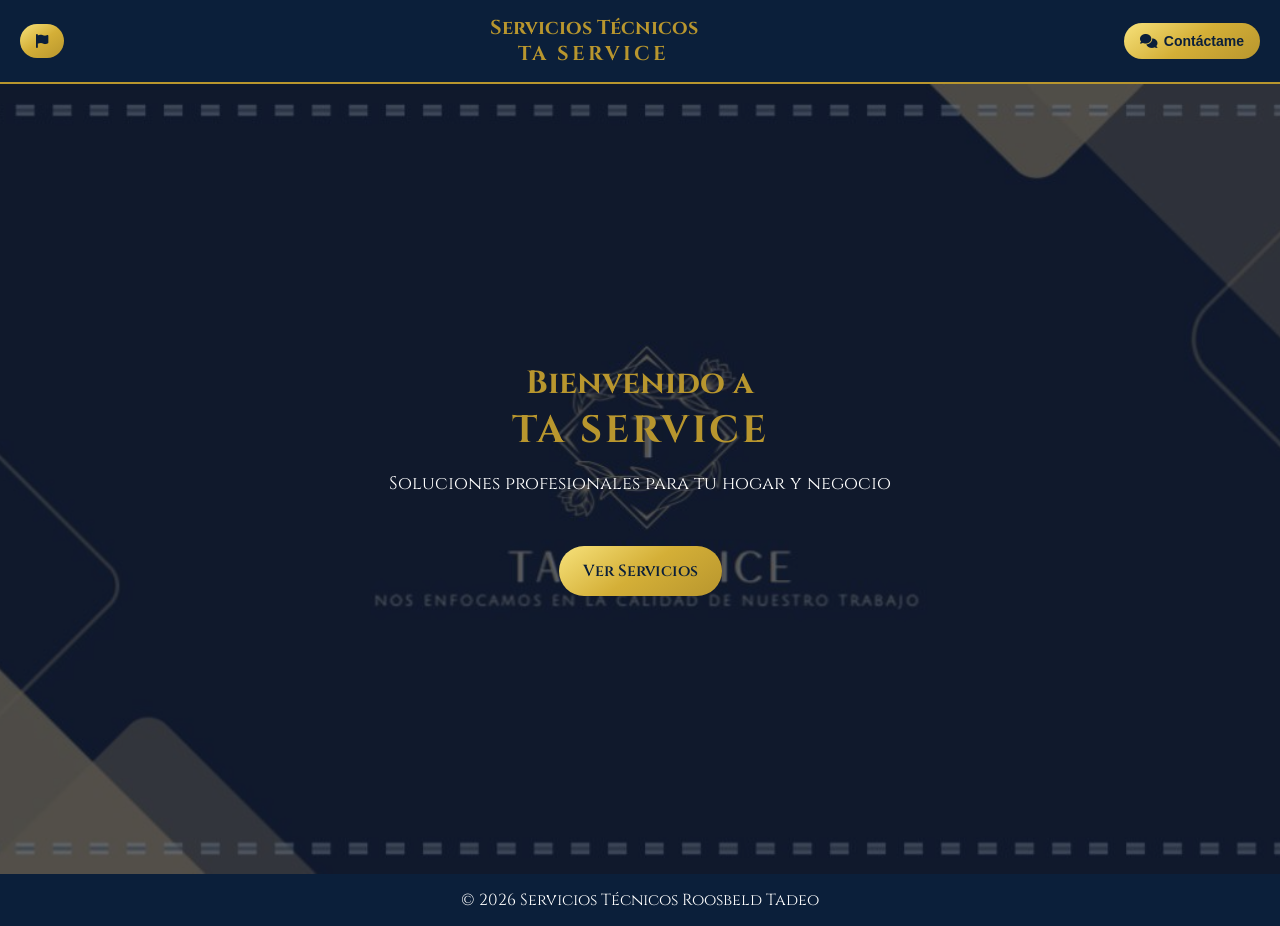
==== index.html @ ce147550 "Add files via upload" ====
<!DOCTYPE html>
<html lang="es">

<head>

<meta charset="UTF-8">
<meta name="viewport" content="width=device-width, initial-scale=1.0">

<title>TA Service</title>

<!-- Google Font -->
<link href="https://fonts.googleapis.com/css2?family=Cinzel:wght@400;600&display=swap" rel="stylesheet">

<!-- Font Awesome -->
<link rel="stylesheet"
href="https://cdnjs.cloudflare.com/ajax/libs/font-awesome/6.4.0/css/all.min.css">

<!-- CSS -->
<link rel="stylesheet" href="css/style.css">

</head>


<body>

<!-- NAVBAR -->

<nav>

<!-- Idioma -->

<div class="dropdown">

<button class="dropbtn">
<i class="fa-solid fa-flag"></i>
</button>

<div class="dropdown-content language-menu">

<a href="#">
<i class="fa-solid fa-flag"></i>
English
</a>

</div>

</div>


<h1>

Servicios Técnicos<br>
<span class="marca">TA Service</span>

</h1>


<!-- Contacto -->

<div class="dropdown">

<button class="dropbtn">
<i class="fa-solid fa-comments"></i>
Contáctame
</button>

<div class="dropdown-content">

<a href="tel:8130560145">

<i class="fa-solid fa-phone"></i>
Llamar

</a>

<a href="https://wa.me/528130560145" target="_blank">

<i class="fa-brands fa-whatsapp"></i>
WhatsApp

</a>

</div>

</div>

</nav>


<!-- HERO -->

<section class="hero">

<h1>Bienvenido a</h1>

<h2 class="marca">TA Service</h2>

<p>
Soluciones profesionales para tu hogar y negocio
</p>

<a href="html/servicios.html" class="btn">

Ver Servicios

</a>

</section>


<!-- FOOTER -->

<footer>

© 2026 Servicios Técnicos Roosbeld Tadeo

</footer>

<script src="js/transicion.js"></script>
</body>
</html>
---- css/style.css ----
/* =========================
VARIABLES
========================= */

:root{
--azul-marino:#0b1f3a;
--dorado:#B8962E;
--gris:#f5f5f5;
}

/* =========================
RESET
========================= */

*{
margin:0;
padding:0;
box-sizing:border-box;
}

html,body{
height:100%;
}

/* =========================
BODY
========================= */

body{
font-family:'Cinzel',serif;
background:var(--gris);
display:flex;
flex-direction:column;

/* transición */
opacity:1;
transition:opacity 0.4s ease;
}

body.fade-out{
opacity:0;
}

/* =========================
TITULOS
========================= */

h1,h2,h3{
color:var(--dorado);
}

/* =========================
NAVBAR
========================= */

nav{
background:var(--azul-marino);
color:white;

padding:15px 20px;

display:flex;
justify-content:space-between;
align-items:center;
flex-wrap:wrap;

border-bottom:2px solid var(--dorado);
}

nav h1{
font-size:20px;
text-align:center;
line-height:1.3;
}

/* =========================
MARCA
========================= */

.marca{
color:var(--dorado);
letter-spacing:3px;
font-weight:700;
text-transform:uppercase;
}

/* =========================
DROPDOWN
========================= */

.dropdown{
position:relative;
display:inline-block;
}

/* =========================
BOTONES NAV
========================= */

.dropbtn{
background:linear-gradient(145deg,#f7e27b,#d4af37,#b8962e);
color:#0b1f3a;
border:none;
padding:10px 16px;
border-radius:30px;
cursor:pointer;
font-size:14px;
font-weight:600;

display:flex;
align-items:center;
gap:6px;

transition:0.25s;
}

.dropbtn:hover{
transform:scale(1.05);
}

/* =========================
MENU DESPLEGABLE (CLICK)
========================= */

.dropdown-content{
display:none;
position:absolute;
top:100%;
right:0;

background:white;
min-width:150px;
border-radius:6px;
box-shadow:0 4px 10px rgba(0,0,0,0.2);
z-index:10;
}

/* activo con JS */
.dropdown.active .dropdown-content{
display:block;
}

.dropdown-content a{
display:flex;
align-items:center;
gap:8px;
padding:10px;
text-decoration:none;
color:#333;
font-size:14px;
}

.dropdown-content a:hover

.language-menu{
left:0;
right:auto;
}

/* =========================
HERO
========================= */

.hero{
position:relative;

min-height:calc(100vh - 110px);

display:flex;
flex-direction:column;
justify-content:center;
align-items:center;

text-align:center;
color:white;

padding:20px;
}

.hero::before{
content:"";
position:absolute;
inset:0;
background-image:url("../img/fondo.jpg");
background-size:cover;
background-position:center;
filter:brightness(0.8);
z-index:-1;
}

.hero::after{
content:"";
position:absolute;
inset:0;
background:rgba(11,31,58,0.5);
z-index:-1;
}

.hero h1{
font-size:32px;
}

.hero h2{
font-size:38px;
}

.hero p{
margin-top:15px;
font-size:18px;
}

/* =========================
BOTON PRINCIPAL
========================= */

.btn{
margin-top:50px;

background:linear-gradient(145deg,#f7e27b,#d4af37,#b8962e);
color:#0b1f3a;

padding:14px 24px;

text-decoration:none;
border-radius:50px;

font-weight:600;

transition:0.3s;
}

.btn:hover{
transform:scale(1.08);
}

/* =========================
FOOTER
========================= */

footer{
background:var(--azul-marino);
color:white;
text-align:center;
padding:15px;
margin-top:auto;
}

/* =========================
RESPONSIVE
========================= */

@media (max-width:768px){

nav{
flex-direction:column;
gap:12px;
}

nav h1{
font-size:18px;
}

.hero h1{
font-size:26px;
}

.hero h2{
font-size:30px;
}

.hero p{
font-size:15px;
}

.btn{
padding:12px 20px;
font-size:14px;
}

}

@media (max-width:480px){

nav{
gap:8px;
}

nav h1{
font-size:16px;
}

.hero{
padding:15px;
}

.hero h1{
font-size:22px;
}

.hero h2{
font-size:26px;
}

.hero p{
font-size:14px;
}

.btn{
padding:10px 18px;
font-size:13px;
}

}
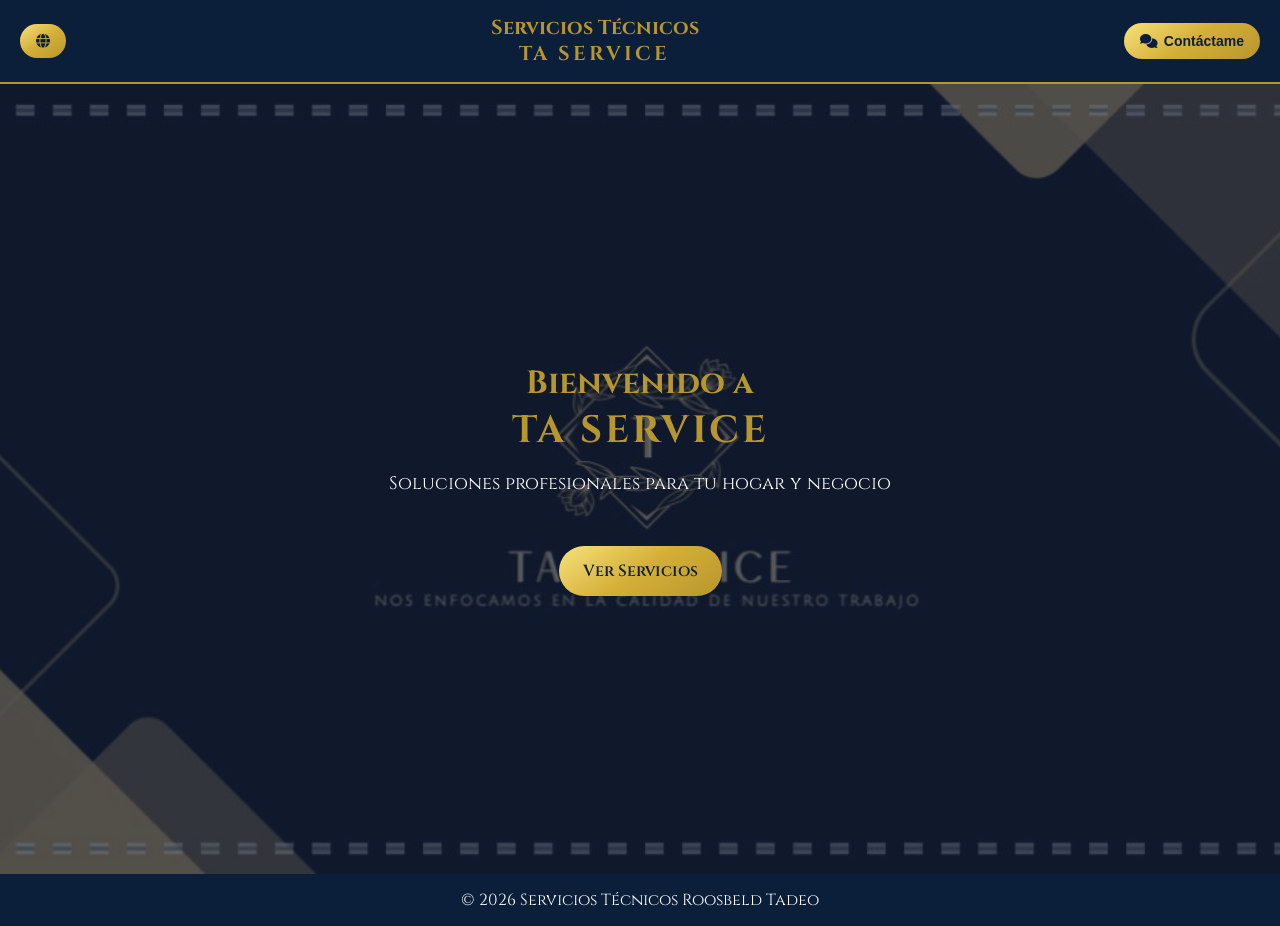
==== commit 346cf679: "Add files via upload" ====
--- a/index.html
+++ b/index.html
@@ -2,120 +2,75 @@
 <html lang="es">
 
 <head>
+    <meta charset="UTF-8">
+    <meta name="viewport" content="width=device-width, initial-scale=1.0">
+    <title>TA Service</title>
 
-<meta charset="UTF-8">
-<meta name="viewport" content="width=device-width, initial-scale=1.0">
+    <link href="https://fonts.googleapis.com/css2?family=Cinzel:wght@400;600&display=swap" rel="stylesheet">
 
-<title>TA Service</title>
+    <link rel="stylesheet" href="https://cdnjs.cloudflare.com/ajax/libs/font-awesome/6.4.0/css/all.min.css">
 
-<!-- Google Font -->
-<link href="https://fonts.googleapis.com/css2?family=Cinzel:wght@400;600&display=swap" rel="stylesheet">
-
-<!-- Font Awesome -->
-<link rel="stylesheet"
-href="https://cdnjs.cloudflare.com/ajax/libs/font-awesome/6.4.0/css/all.min.css">
-
-<!-- CSS -->
-<link rel="stylesheet" href="css/style.css">
-
+    <link rel="stylesheet" href="css/style.css">
 </head>
-
 
 <body>
 
-<!-- NAVBAR -->
+    <nav>
+        <div class="dropdown">
+            <button class="dropbtn">
+                <i class="fa-solid fa-globe"></i>
+            </button>
+            <div class="dropdown-content language-menu">
+                <a href="#" data-lang="es">
+                    <i class="fa-solid fa-flag"></i> Español
+                </a>
+                <a href="#" data-lang="en">
+                    <i class="fa-solid fa-flag-usa"></i> English
+                </a>
+            </div>
+        </div>
 
-<nav>
+        <h1>
+            <span data-key="nav_title">Servicios Técnicos</span><br>
+            <span class="marca">TA Service</span>
+        </h1>
 
-<!-- Idioma -->
+        <div class="dropdown">
+            <button class="dropbtn">
+                <i class="fa-solid fa-comments"></i>
+                <span data-key="nav_contact">Contáctame</span>
+            </button>
 
-<div class="dropdown">
+            <div class="dropdown-content">
+                <a href="tel:8130560145">
+                    <i class="fa-solid fa-phone"></i>
+                    <span data-key="nav_call">Llamar</span>
+                </a>
+                <a href="https://wa.me/528130560145" target="_blank">
+                    <i class="fa-brands fa-whatsapp"></i>
+                    WhatsApp
+                </a>
+            </div>
+        </div>
+    </nav>
 
-<button class="dropbtn">
-<i class="fa-solid fa-flag"></i>
-</button>
+    <section class="hero">
+        <h1 data-key="hero_welcome">Bienvenido a</h1>
+        <h2 class="marca">TA Service</h2>
+        <p data-key="hero_desc">
+            Soluciones profesionales para tu hogar y negocio
+        </p>
+        <a href="html/servicios.html" class="btn" data-key="btn_services">
+            Ver Servicios
+        </a>
+    </section>
 
-<div class="dropdown-content language-menu">
+    <footer data-key="footer">
+        © 2026 Servicios Técnicos Roosbeld Tadeo
+    </footer>
 
-<a href="#">
-<i class="fa-solid fa-flag"></i>
-English
-</a>
-
-</div>
-
-</div>
-
-
-<h1>
-
-Servicios Técnicos<br>
-<span class="marca">TA Service</span>
-
-</h1>
-
-
-<!-- Contacto -->
-
-<div class="dropdown">
-
-<button class="dropbtn">
-<i class="fa-solid fa-comments"></i>
-Contáctame
-</button>
-
-<div class="dropdown-content">
-
-<a href="tel:8130560145">
-
-<i class="fa-solid fa-phone"></i>
-Llamar
-
-</a>
-
-<a href="https://wa.me/528130560145" target="_blank">
-
-<i class="fa-brands fa-whatsapp"></i>
-WhatsApp
-
-</a>
-
-</div>
-
-</div>
-
-</nav>
-
-
-<!-- HERO -->
-
-<section class="hero">
-
-<h1>Bienvenido a</h1>
-
-<h2 class="marca">TA Service</h2>
-
-<p>
-Soluciones profesionales para tu hogar y negocio
-</p>
-
-<a href="html/servicios.html" class="btn">
-
-Ver Servicios
-
-</a>
-
-</section>
-
-
-<!-- FOOTER -->
-
-<footer>
-
-© 2026 Servicios Técnicos Roosbeld Tadeo
-
-</footer>
-
-<script src="js/transicion.js"></script>
+    <script src="js/transicion.js"></script>
+    <script src="js/languages.js"></script>
+    <script src="js/translate.js"></script>
 </body>
-</html> +</html>
--- a/css/style.css
+++ b/css/style.css
@@ -1,5 +1,7 @@
-/* =========================
-VARIABLES
+/* Carlos Alfredo Niño Martínez , 4D, 24898 */
+
+/* =========================
+   VARIABLES
 ========================= */
 
 :root{
@@ -9,7 +11,7 @@
 }
 
 /* =========================
-RESET
+   RESET
 ========================= */
 
 *{
@@ -23,7 +25,7 @@
 }
 
 /* =========================
-BODY
+   BODY
 ========================= */
 
 body{
@@ -42,7 +44,7 @@
 }
 
 /* =========================
-TITULOS
+   TITULOS
 ========================= */
 
 h1,h2,h3{
@@ -50,7 +52,7 @@
 }
 
 /* =========================
-NAVBAR
+   NAVBAR
 ========================= */
 
 nav{
@@ -74,7 +76,7 @@
 }
 
 /* =========================
-MARCA
+   MARCA
 ========================= */
 
 .marca{
@@ -85,7 +87,7 @@
 }
 
 /* =========================
-DROPDOWN
+   DROPDOWN
 ========================= */
 
 .dropdown{
@@ -94,7 +96,7 @@
 }
 
 /* =========================
-BOTONES NAV
+   BOTONES NAV
 ========================= */
 
 .dropbtn{
@@ -119,7 +121,7 @@
 }
 
 /* =========================
-MENU DESPLEGABLE (CLICK)
+   MENU DESPLEGABLE (CLICK)
 ========================= */
 
 .dropdown-content{
@@ -150,15 +152,14 @@
 font-size:14px;
 }
 
-.dropdown-content a:hover
-
+/* CORRECCIÓN ESPECÍFICA PARA QUE NO SE SALGA EL IDIOMA */
 .language-menu{
 left:0;
 right:auto;
 }
 
 /* =========================
-HERO
+   HERO
 ========================= */
 
 .hero{
@@ -210,7 +211,7 @@
 }
 
 /* =========================
-BOTON PRINCIPAL
+   BOTON PRINCIPAL
 ========================= */
 
 .btn{
@@ -234,7 +235,7 @@
 }
 
 /* =========================
-FOOTER
+   FOOTER
 ========================= */
 
 footer{
@@ -246,7 +247,7 @@
 }
 
 /* =========================
-RESPONSIVE
+   RESPONSIVE
 ========================= */
 
 @media (max-width:768px){
@@ -310,4 +311,4 @@
 font-size:13px;
 }
 
-}
+}
